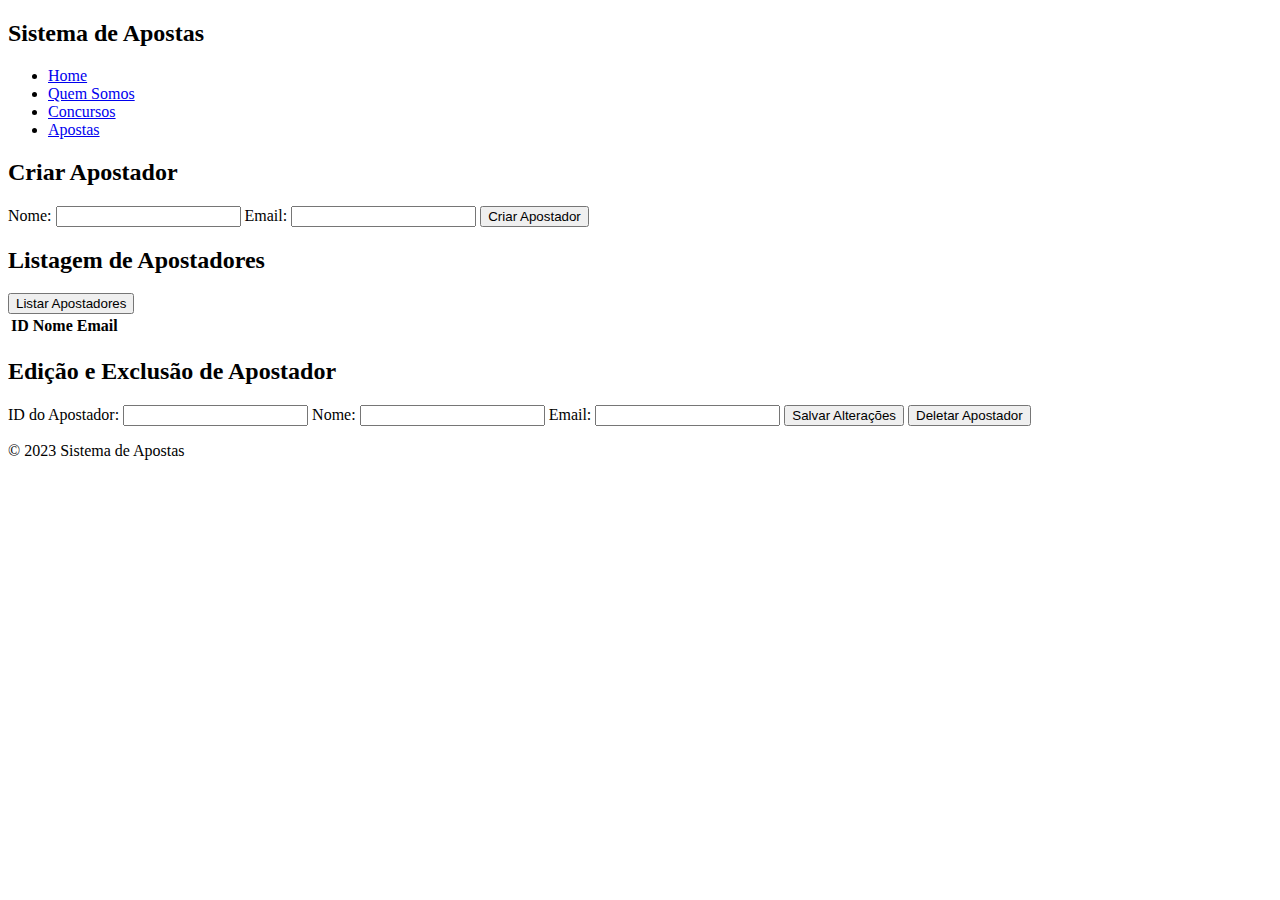
==== front/apostadores.html @ ddd24279 "apostador concurso apostas alterados" ====
<!DOCTYPE html>
<html lang="en">
<head>
    <meta charset="UTF-8">
    <meta name="viewport" content="width=device-width, initial-scale=1.0">
    <link rel="stylesheet" href="../styles.css">
    <title>Apostadores - Sistema de Apostas</title>
</head>
<body>
    <header>
        <nav>
            <h2>Sistema de Apostas</h2>
            <ul>
                <li><a href="index.html">Home</a></li>
                <li><a href="quem-somos.html">Quem Somos</a></li>
                <li><a href="concursos.html">Concursos</a></li>
                <li><a href="apostas.html">Apostas</a></li>
            </ul>
        </nav>
    </header>
    <main>
        <!-- Seção: Criação de Apostador -->
        <section>
            <h2>Criar Apostador</h2>

            <form id="formCriarApostador">
                <label for="nome">Nome:</label>
                <input type="text" id="nome" name="nome" required>

                <label for="email">Email:</label>
                <input type="email" id="email" name="email" required>

                <button type="button" onclick="criarApostador()">Criar Apostador</button>
            </form>
        </section>

        <!-- Seção: Listagem de Apostadores -->
        <section>
            <h2>Listagem de Apostadores</h2>

            <button type="button" onclick="listarApostadores()">Listar Apostadores</button>

            <table id="tabelaApostadores">
                <thead>
                    <tr>
                        <th>ID</th>
                        <th>Nome</th>
                        <th>Email</th>
                    </tr>
                </thead>
                <tbody>
                    <!-- Preencher com dados dinâmicos ao listar os apostadores -->
                </tbody>
            </table>
        </section>

        <!-- Seção: Edição e Exclusão de Apostador -->
        <section>
            <h2>Edição e Exclusão de Apostador</h2>

            <form action="/editar-apostador/1" method="post">
                <label for="id_editar">ID do Apostador:</label>
                <input type="number" id="id_editar" name="id_editar" required>

                <label for="nome_editar">Nome:</label>
                <input type="text" id="nome_editar" name="nome_editar" required>

                <label for="email_editar">Email:</label>
                <input type="email" id="email_editar" name="email_editar" required>

                <button type="button" onclick="editarApostadorConfirmacao()">Salvar Alterações</button>
                <button type="button" onclick="deletarApostadorConfirmacao()">Deletar Apostador</button>
            </form>
        </section>
    </main>
    <footer>
        <p>&copy; 2023 Sistema de Apostas</p>
    </footer>

    <script>
        function criarApostador() {
            // Obtém os dados do formulário
            const nome = document.getElementById('nome').value;
            const email = document.getElementById('email').value;

            const novoApostador = {
                nome: nome,
                email: email,
            };

            // Envia a requisição para criar o novo apostador
            fetch('http://18.231.191.170:8080/apostador', {
                method: 'POST',
                headers: {
                    'Content-Type': 'application/json',
                },
                body: JSON.stringify(novoApostador),
            })
            .then(response => response.json())
            .then(apostadorCriado => {
                console.log('Apostador criado com sucesso:', apostadorCriado);
                mostrarSecao('listar');
            })
            .catch(error => console.error('Erro ao criar apostador:', error));
        }

        function listarApostadores() {
            fetch('http://18.231.191.170:8080/apostador', {
                    method: 'GET',
                    headers: {
                        'Content-Type': 'application/json',
                    }
                })
                    .then(response => response.json())
                    .then(data => alert(JSON.stringify(data)))
                    .catch(error => console.error('Erro:', error));

        }

        function editarApostador(id) {
        }

        function editarApostadorConfirmacao() {
        }

        function deletarApostador(id) {
        }

    </script>
</body>
</html>
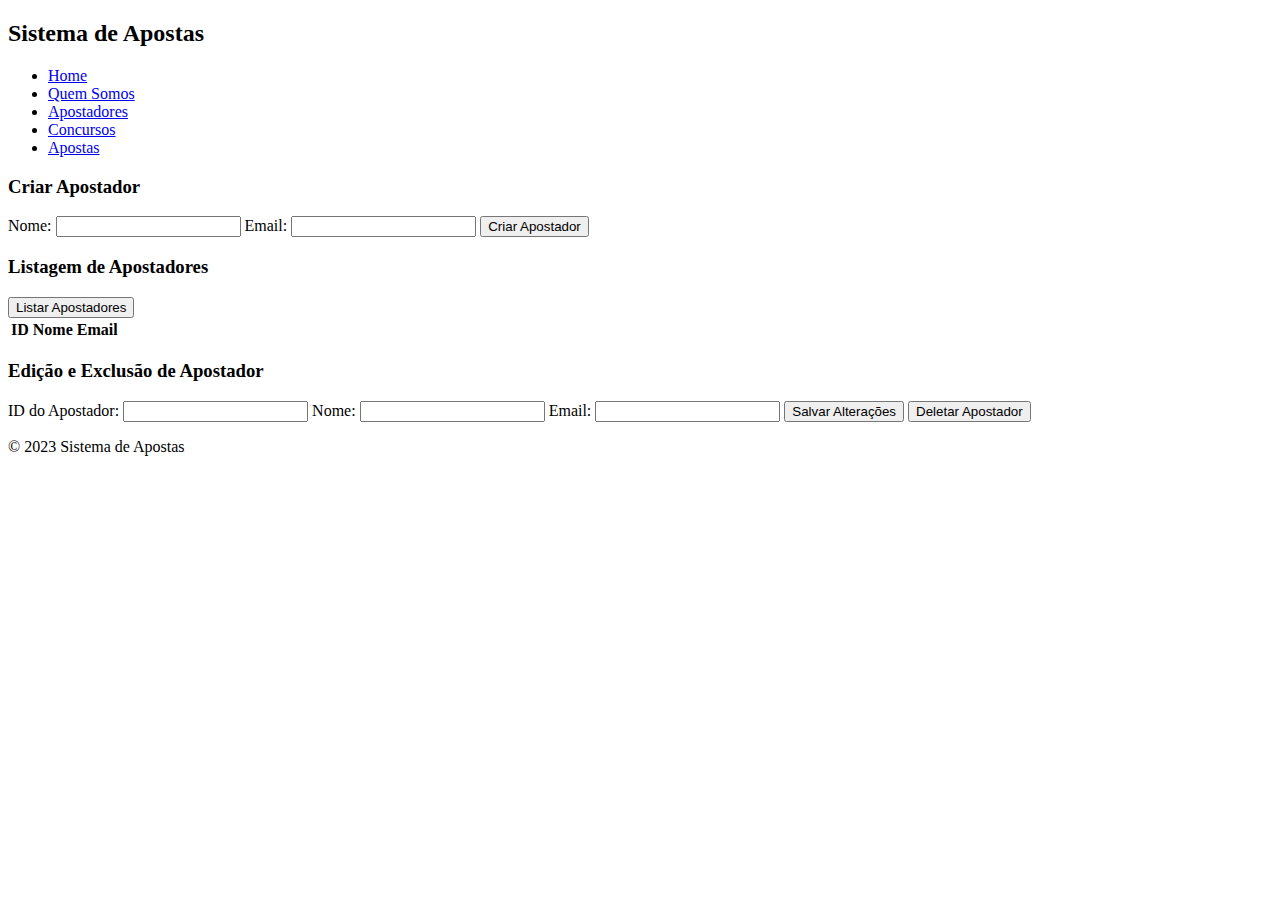
==== commit 9abe72a4: "style finalizado" ====
--- a/front/apostadores.html
+++ b/front/apostadores.html
@@ -1,11 +1,13 @@
 <!DOCTYPE html>
 <html lang="en">
+
 <head>
     <meta charset="UTF-8">
     <meta name="viewport" content="width=device-width, initial-scale=1.0">
     <link rel="stylesheet" href="../styles.css">
     <title>Apostadores - Sistema de Apostas</title>
 </head>
+
 <body>
     <header>
         <nav>
@@ -13,15 +15,16 @@
             <ul>
                 <li><a href="index.html">Home</a></li>
                 <li><a href="quem-somos.html">Quem Somos</a></li>
+                <li><a href="apostadores.html">Apostadores</a></li>
                 <li><a href="concursos.html">Concursos</a></li>
                 <li><a href="apostas.html">Apostas</a></li>
             </ul>
         </nav>
     </header>
-    <main>
+    <main class="apostadoresMain">
         <!-- Seção: Criação de Apostador -->
         <section>
-            <h2>Criar Apostador</h2>
+            <h3>Criar Apostador</h3>
 
             <form id="formCriarApostador">
                 <label for="nome">Nome:</label>
@@ -35,8 +38,8 @@
         </section>
 
         <!-- Seção: Listagem de Apostadores -->
-        <section>
-            <h2>Listagem de Apostadores</h2>
+        <section class="tableContainer">
+            <h3>Listagem de Apostadores</h3>
 
             <button type="button" onclick="listarApostadores()">Listar Apostadores</button>
 
@@ -56,11 +59,11 @@
 
         <!-- Seção: Edição e Exclusão de Apostador -->
         <section>
-            <h2>Edição e Exclusão de Apostador</h2>
+            <h3>Edição e Exclusão de Apostador</h3>
 
             <form action="/editar-apostador/1" method="post">
                 <label for="id_editar">ID do Apostador:</label>
-                <input type="number" id="id_editar" name="id_editar" required>
+                <input type="text" id="id_editar" name="id_editar" required>
 
                 <label for="nome_editar">Nome:</label>
                 <input type="text" id="nome_editar" name="nome_editar" required>
@@ -76,56 +79,10 @@
     <footer>
         <p>&copy; 2023 Sistema de Apostas</p>
     </footer>
-
+    <script src="src/index.js"></script>
     <script>
-        function criarApostador() {
-            // Obtém os dados do formulário
-            const nome = document.getElementById('nome').value;
-            const email = document.getElementById('email').value;
-
-            const novoApostador = {
-                nome: nome,
-                email: email,
-            };
-
-            // Envia a requisição para criar o novo apostador
-            fetch('http://18.231.191.170:8080/apostador', {
-                method: 'POST',
-                headers: {
-                    'Content-Type': 'application/json',
-                },
-                body: JSON.stringify(novoApostador),
-            })
-            .then(response => response.json())
-            .then(apostadorCriado => {
-                console.log('Apostador criado com sucesso:', apostadorCriado);
-                mostrarSecao('listar');
-            })
-            .catch(error => console.error('Erro ao criar apostador:', error));
-        }
-
-        function listarApostadores() {
-            fetch('http://18.231.191.170:8080/apostador', {
-                    method: 'GET',
-                    headers: {
-                        'Content-Type': 'application/json',
-                    }
-                })
-                    .then(response => response.json())
-                    .then(data => alert(JSON.stringify(data)))
-                    .catch(error => console.error('Erro:', error));
-
-        }
-
-        function editarApostador(id) {
-        }
-
-        function editarApostadorConfirmacao() {
-        }
-
-        function deletarApostador(id) {
-        }
-
+        listarApostadores();
     </script>
 </body>
-</html>
+
+</html>